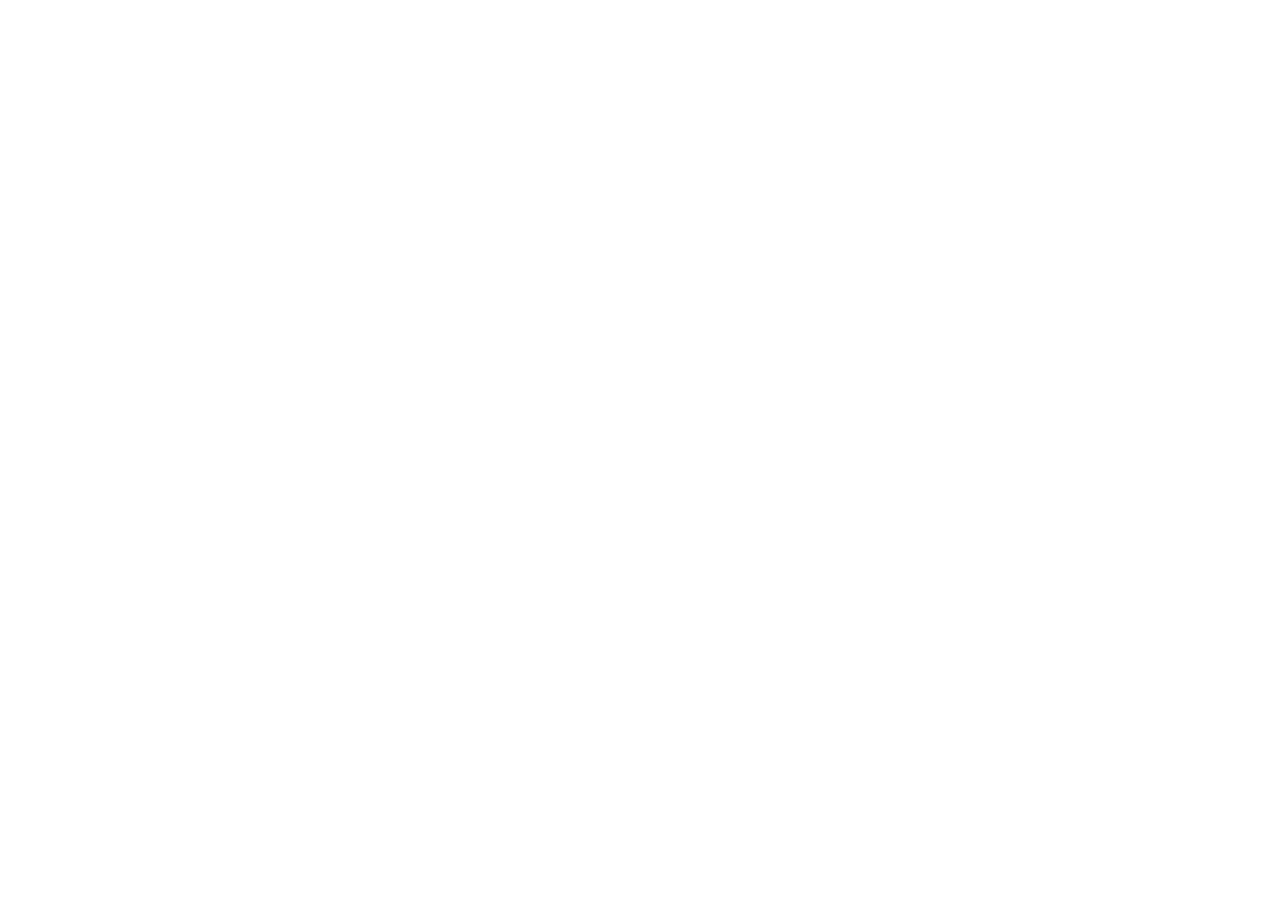
==== 10강 학습/index.html @ a74eb5cf "10강 복습" ====
<!DOCTYPE html>
<html lang="ko">
<head>
  <meta charset="UTF-8">
  <meta name="viewport" content="width=device-width, initial-scale=1.0">
  <title>10강 학습</title>

  <!-- css 연결 -->
   <link rel="stylesheet" href="style.css">
   <link rel="stylesheet" href="normal.css">
</head>
<body>
  
</body>
</html>
---- 10강 학습/normal.css ----
body {
  margin: 0; padding: 0;
}
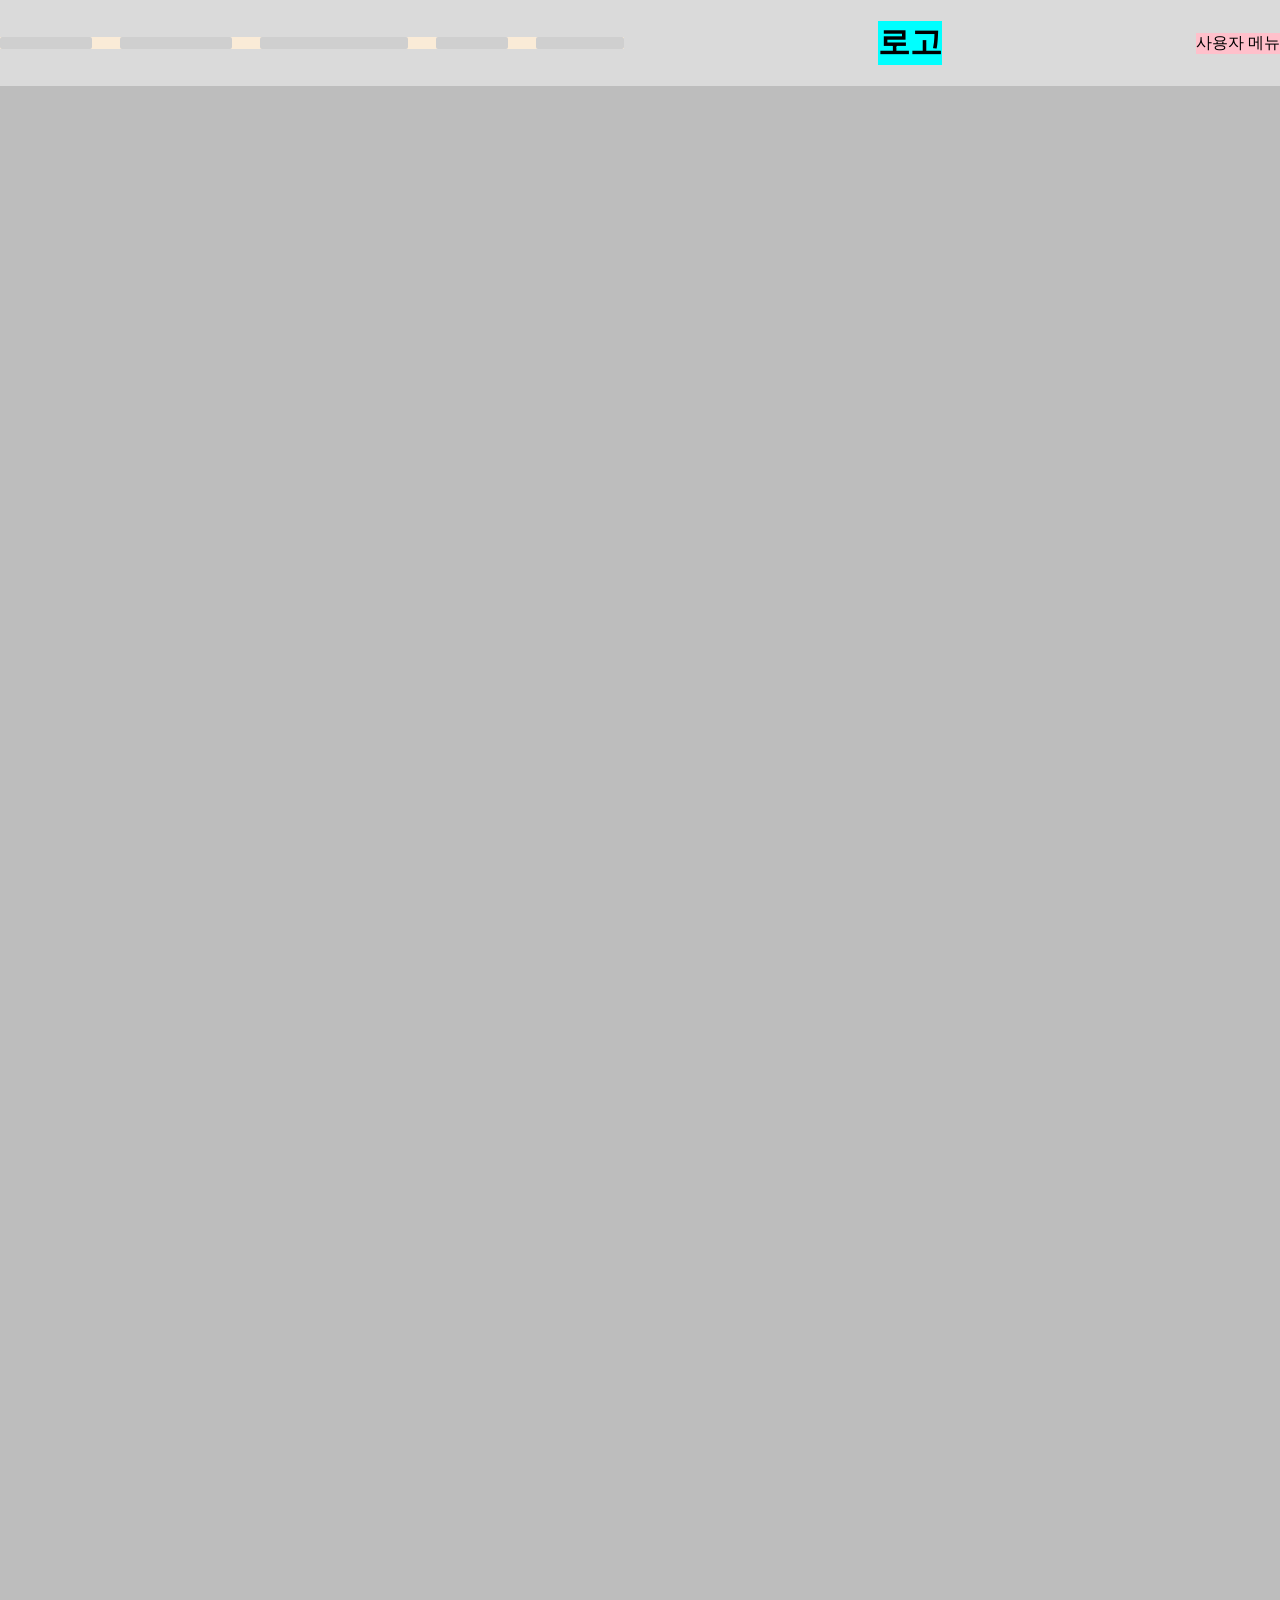
==== commit 41172ed2: "10강 복습 끝" ====
--- a/10강 학습/index.html
+++ b/10강 학습/index.html
@@ -10,6 +10,34 @@
    <link rel="stylesheet" href="normal.css">
 </head>
 <body>
+  <!-- 상단바 -->
+  <header>
+    <!-- 네비게이션바 -->
+    <nav>
+      <div class="nav-box nav-box01"></div>
+      <div class="nav-box nav-box02"></div>
+      <div class="nav-box nav-box03"></div>
+      <div class="nav-box nav-box04"></div>
+      <div class="nav-box nav-box05"></div>
+    </nav>
+  
+    <!-- 로고 -->
+    <h1>로고</h1>
+  
+    <!-- 사용자 메뉴 -->
+    <div class="user-box">사용자 메뉴</div>
+  </header>
+  
+  <!-- 메인 컨텐츠 -->
+   <main>
+    <!-- 메인 섹션1 -->
+    <!-- 메인 섹션2 -->
+    <!-- 메인 섹션3 -->
+    <!-- 메인 섹션4 -->
+   </main>
+
+  <!-- 하단바 -->
+   <footer></footer>
   
 </body>
 </html>
--- a/10강 학습/style.css
+++ b/10강 학습/style.css
@@ -0,0 +1,55 @@
+/* 상단바 */
+header {
+  background-color: #dadada;
+  height: 86px;
+  display: flex;
+  justify-content: space-between;
+  align-items: center;
+}
+nav {
+  background-color: antiquewhite;
+  display: flex;
+  gap: 28px;
+}
+.nav-box {
+  border-radius: 2px;
+  background: #CFCFCF;
+}
+.nav-box01 {
+  width: 92px;
+  height: 12px;
+}
+.nav-box02 {
+  width: 112px;
+  height: 12px;
+}
+.nav-box03 {
+  width: 148px;
+  height: 12px;
+}
+.nav-box04 {
+  width: 72px;
+  height: 12px;
+}
+.nav-box05 {
+  width: 88px;
+  height: 12px;
+}
+h1 {
+  background-color: aqua;
+}
+.user-box {
+  background-color: pink;
+}
+
+/* 메인 컨텐츠 */
+main {
+  background-color: #bdbdbd;
+  height: 400vh;
+}
+
+/* 하단바 */
+footer {
+  background-color: #a2a2a2;
+  height: 68px;
+}
--- a/10강 학습/normal.css
+++ b/10강 학습/normal.css
@@ -1,3 +1,4 @@
+/* 노멀라이즈 */
 body {
   margin: 0; padding: 0;
 }
